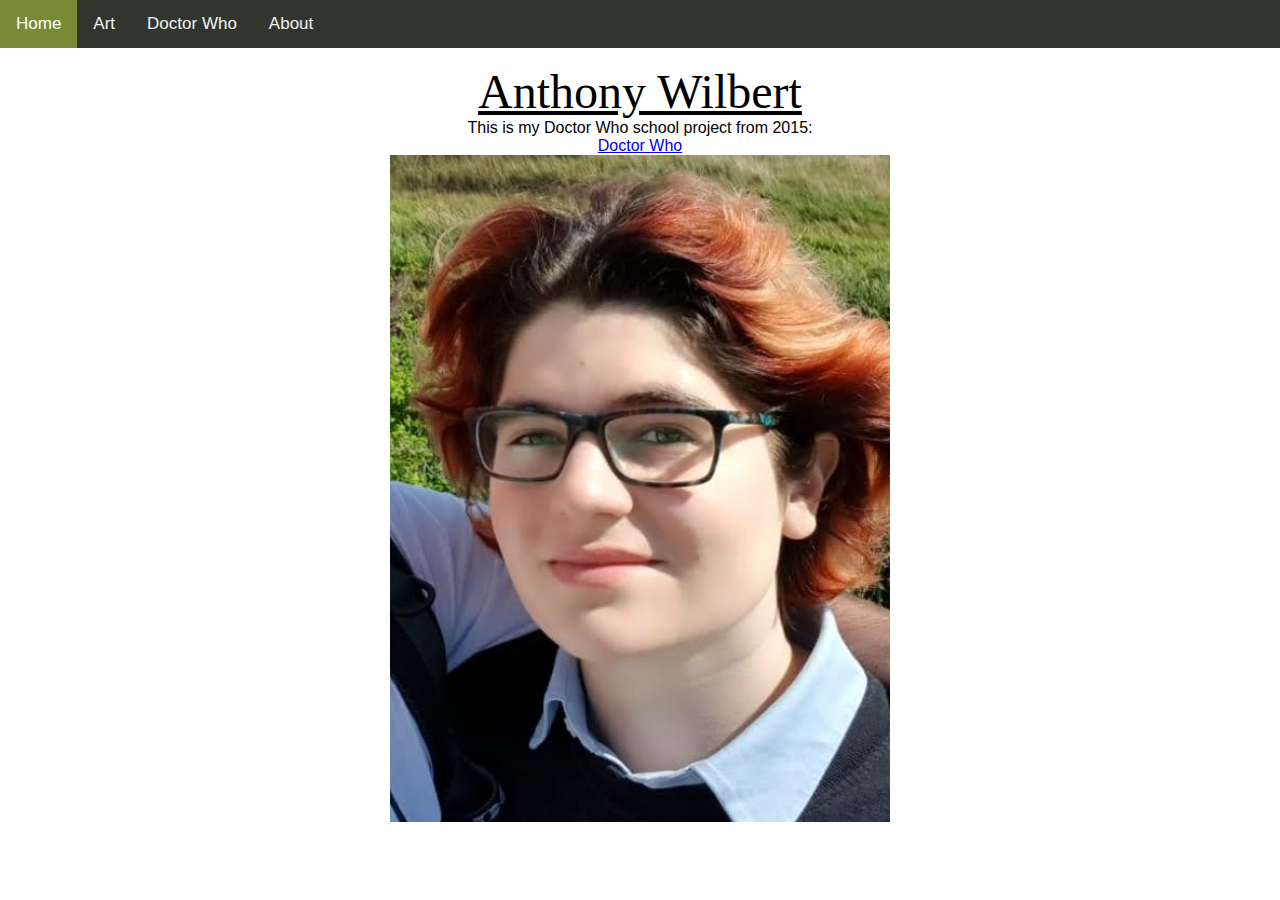
==== index.html @ 715202a5 "new art page" ====
<html>
<head>
<meta name="viewport" content="width=device-width, initial-scale=1">
<link rel="stylesheet" href="https://cdnjs.cloudflare.com/ajax/libs/font-awesome/4.7.0/css/font-awesome.min.css">
<style>
body {
  margin: 0;
  font-family: Arial, Helvetica, sans-serif;
}

.topnav {
  overflow: hidden;
  background-color: #31352e;
}

.topnav a {
  float: left;
  display: block;
  color: #f2f2f2;
  text-align: center;
  padding: 14px 16px;
  text-decoration: none;
  font-size: 17px;
}

.topnav a:hover {
  background-color: #d1e2c4;
  color: black;
}

.topnav a.active {
  background-color: #778a35;
  color: white;
}

.topnav .icon {
  display: none;
}

@media screen and (max-width: 600px) {
  .topnav a:not(:first-child) {display: none;}
  .topnav a.icon {
    float: right;
    display: block;
  }
}

@media screen and (max-width: 600px) {
  .topnav.responsive {position: relative;}
  .topnav.responsive .icon {
    position: absolute;
    right: 0;
    top: 0;
  }
  .topnav.responsive a {
    float: none;
    display: block;
    text-align: left;
  }
}
</style>
</head>
<body>

<div class="topnav" id="myTopnav">
  <a href="#home" class="active">Home</a>
  <a href="art.html">Art</a>
  <a href="doctor-who/1.%20Doctor%20Who%20Tabelle.html"> Doctor Who </a>
  <a href="#about">About</a>
  <a href="javascript:void(0);" class="icon" onclick="myFunction()">
    <i class="fa fa-bars"></i>
  </a>
</div>


<script>
function myFunction() {
  var x = document.getElementById("myTopnav");
  if (x.className === "topnav") {
    x.className += " responsive";
  } else {
    x.className = "topnav";
  }
}
</script>

</body>
</html>


<p align="center"><font size="+4"><u><font face="Forte">Anthony Wilbert</font></u></font>
<br>
This is my Doctor Who school project from 2015:
<br>
<a href="doctor-who/1.%20Doctor%20Who%20Tabelle.html"> Doctor Who </a>
  <br>
  <img src="images/IMG-20200730-WA0007.jpg" alt="portrait of a young person with coloured hair" width="500">
  </p>
<br>
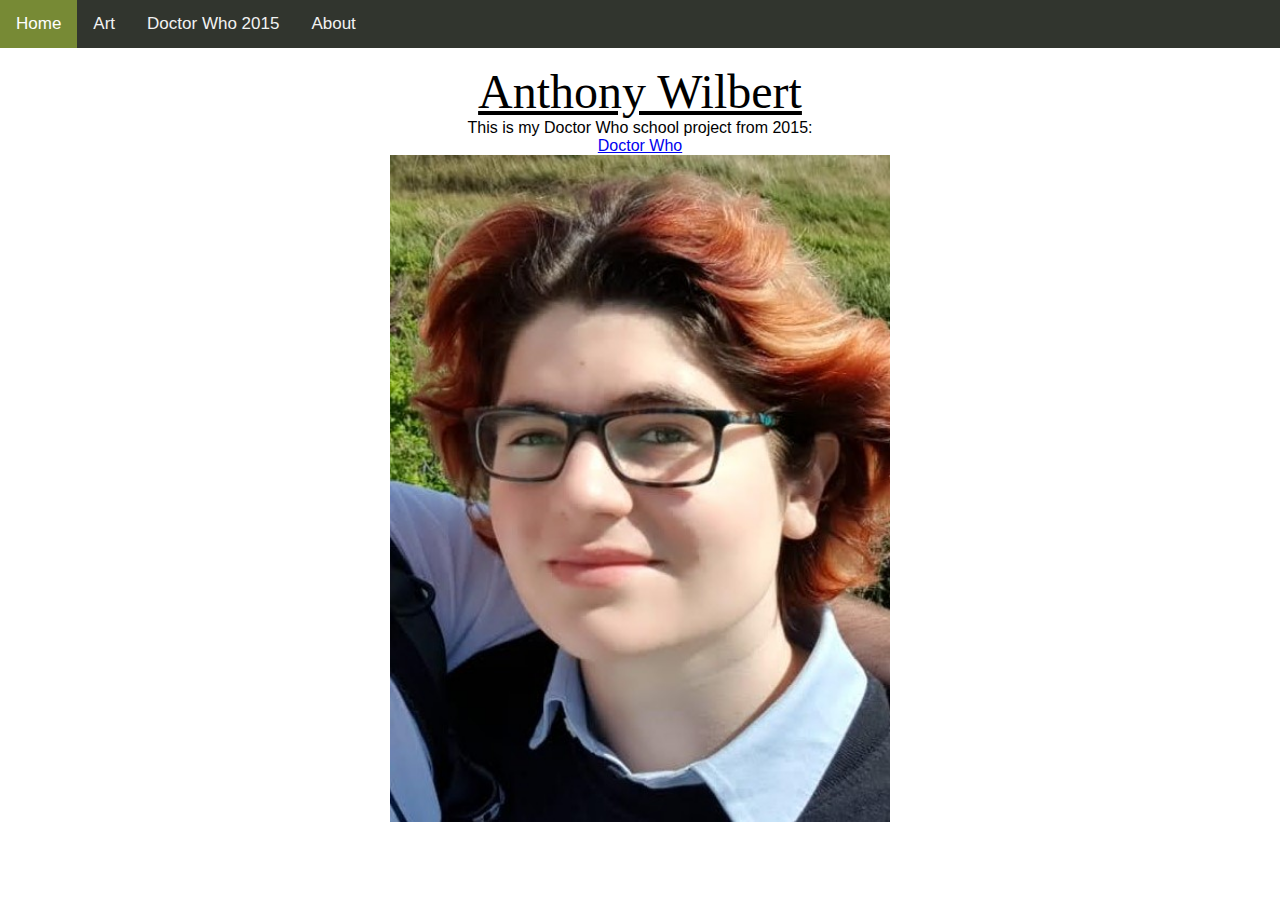
==== commit fe47c33f: "link troubles from dw to art" ====
--- a/index.html
+++ b/index.html
@@ -65,7 +65,7 @@
 <div class="topnav" id="myTopnav">
   <a href="#home" class="active">Home</a>
   <a href="art.html">Art</a>
-  <a href="doctor-who/1.%20Doctor%20Who%20Tabelle.html"> Doctor Who </a>
+  <a href="doctor-who/1.%20Doctor%20Who%20Tabelle.html"> Doctor Who 2015</a>
   <a href="#about">About</a>
   <a href="javascript:void(0);" class="icon" onclick="myFunction()">
     <i class="fa fa-bars"></i>
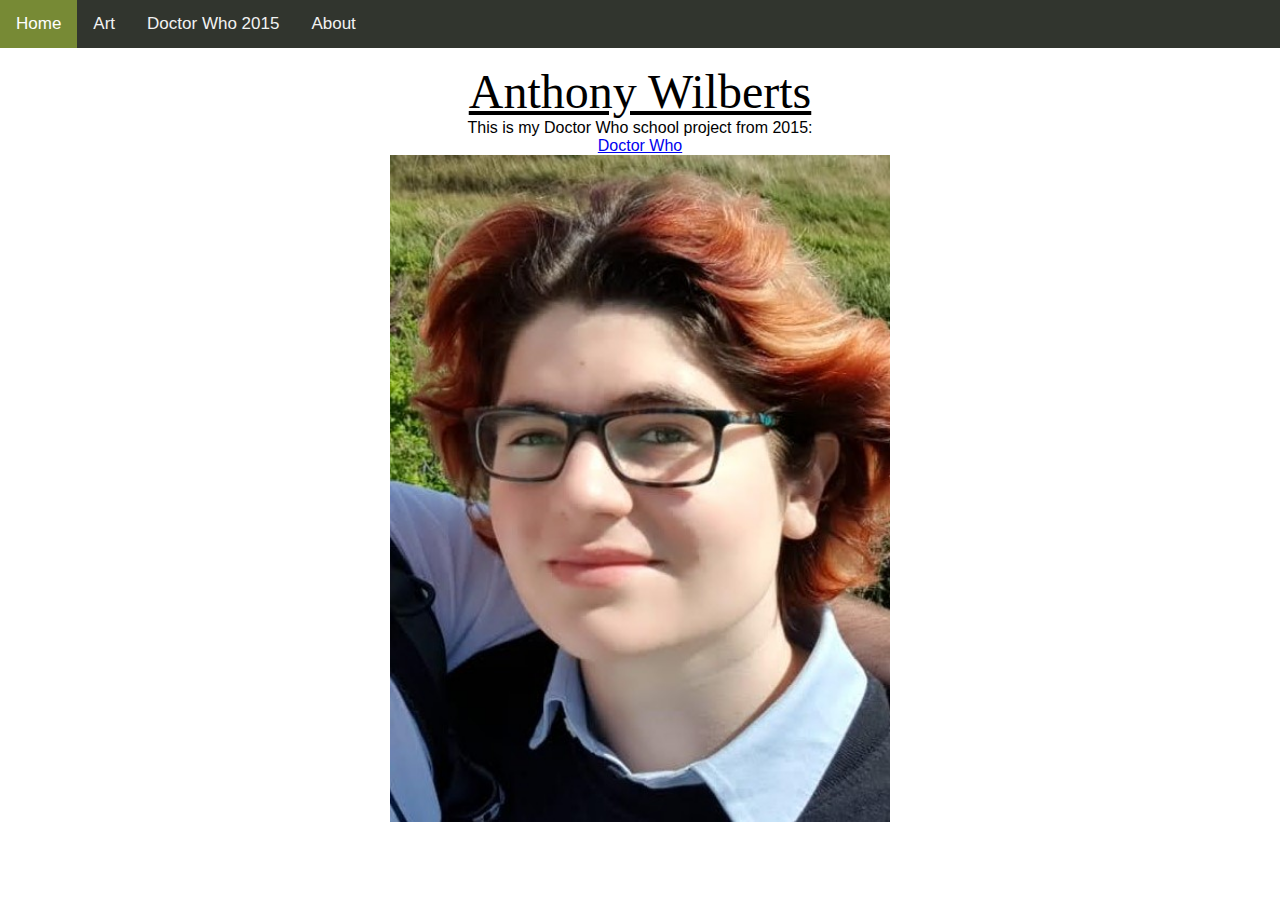
==== commit 90863892: "add pronouns to about, elign doctor who wobsite properly" ====
--- a/index.html
+++ b/index.html
@@ -64,9 +64,9 @@
 
 <div class="topnav" id="myTopnav">
   <a href="#home" class="active">Home</a>
-  <a href="art.html">Art</a>
-  <a href="doctor-who/1.%20Doctor%20Who%20Tabelle.html"> Doctor Who 2015</a>
-  <a href="#about">About</a>
+  <a href="https://nonbinarywave.github.io/homepage/art.html">Art</a>
+  <a href="doctor-who/index.html"> Doctor Who 2015</a>
+  <a href="https://nonbinarywave.github.io/homepage/about.html">About</a>
   <a href="javascript:void(0);" class="icon" onclick="myFunction()">
     <i class="fa fa-bars"></i>
   </a>
@@ -88,12 +88,13 @@
 </html>
 
 
-<p align="center"><font size="+4"><u><font face="Forte">Anthony Wilbert</font></u></font>
+<p align="center"><font size="+4"><u><font face="Forte">Anthony Wilberts </font></u></font>
 <br>
 This is my Doctor Who school project from 2015:
 <br>
-<a href="doctor-who/1.%20Doctor%20Who%20Tabelle.html"> Doctor Who </a>
+<a href="doctor-who/index.html"> Doctor Who </a>
   <br>
-  <img src="images/IMG-20200730-WA0007.jpg" alt="portrait of a young person with coloured hair" width="500">
+  
+  <img src="images/portrait.jpg" alt="portrait of a young person with coloured hair" width="500">
   </p>
 <br>
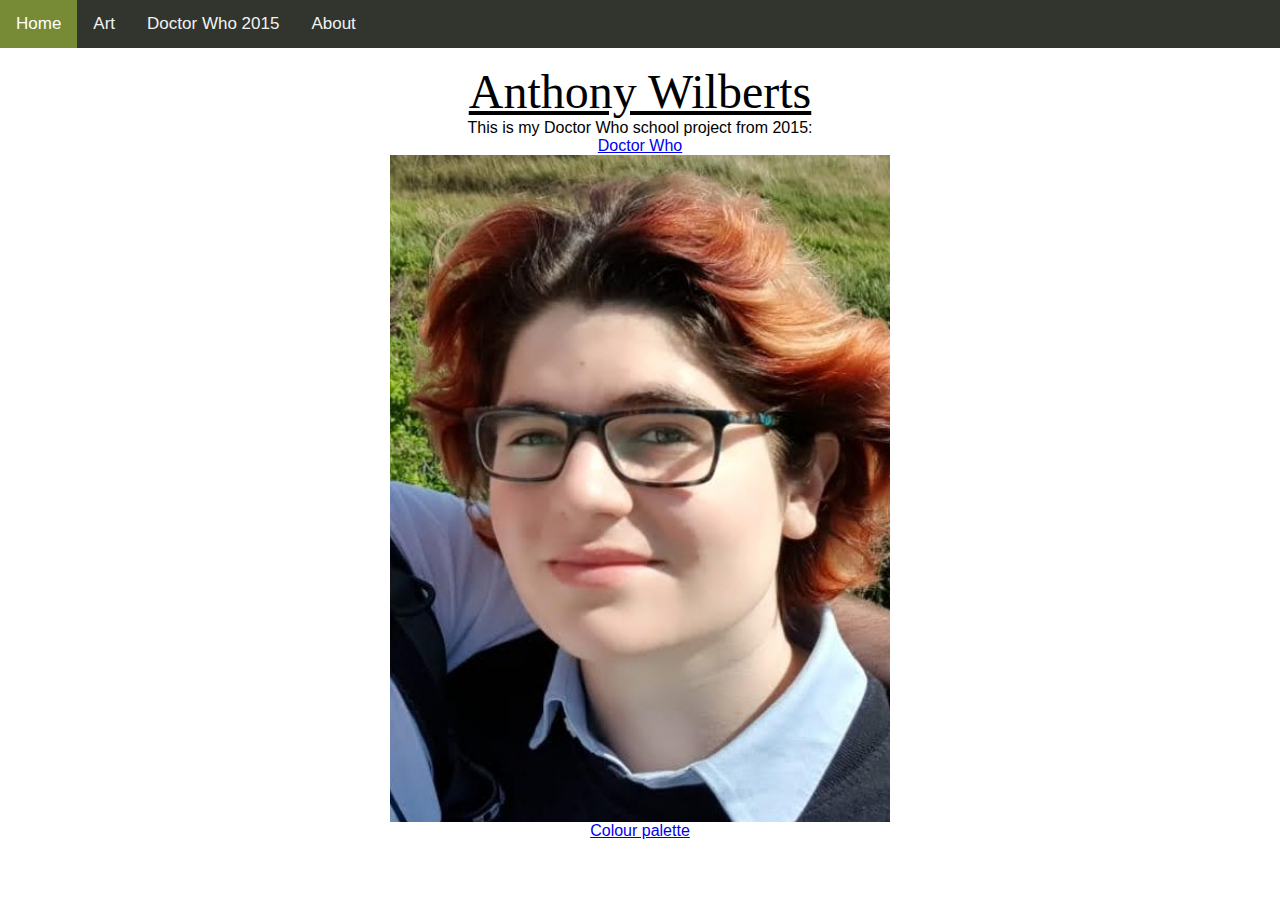
==== commit 13d122bf: "colour palette nav bar source link added" ====
--- a/index.html
+++ b/index.html
@@ -94,7 +94,9 @@
 <br>
 <a href="doctor-who/index.html"> Doctor Who </a>
   <br>
-  
+
   <img src="images/portrait.jpg" alt="portrait of a young person with coloured hair" width="500">
+  <br>
+  <a href="https://www.canva.com/colors/color-palettes/wall-greens/"> Colour palette </a>
   </p>
 <br>
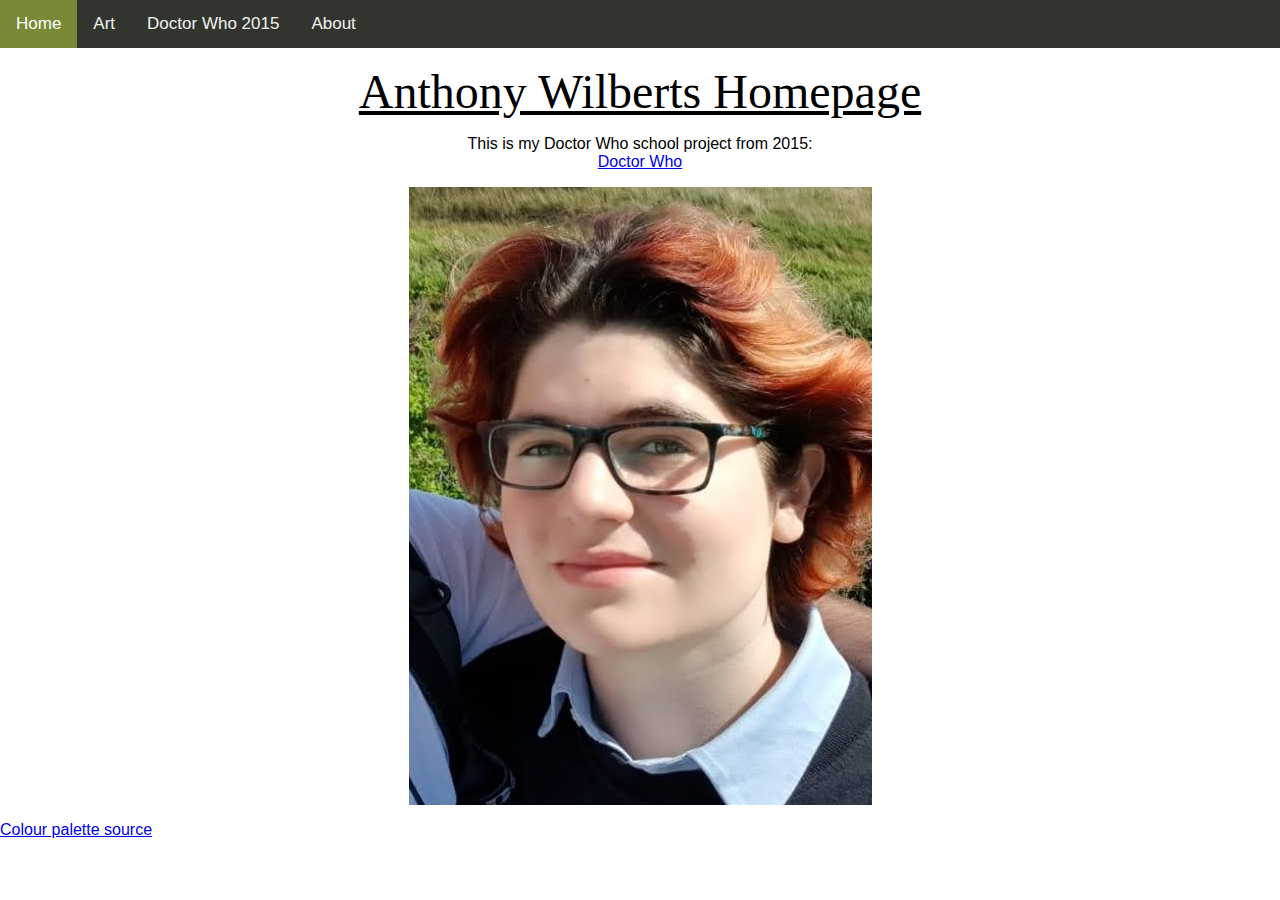
==== commit 9320630c: "fixed art links" ====
--- a/index.html
+++ b/index.html
@@ -64,9 +64,9 @@
 
 <div class="topnav" id="myTopnav">
   <a href="#home" class="active">Home</a>
-  <a href="https://nonbinarywave.github.io/homepage/art.html">Art</a>
+  <a href="art.html">Art</a>
   <a href="doctor-who/index.html"> Doctor Who 2015</a>
-  <a href="https://nonbinarywave.github.io/homepage/about.html">About</a>
+  <a href="about.html">About</a>
   <a href="javascript:void(0);" class="icon" onclick="myFunction()">
     <i class="fa fa-bars"></i>
   </a>
@@ -85,18 +85,20 @@
 </script>
 
 </body>
-</html>
 
 
-<p align="center"><font size="+4"><u><font face="Forte">Anthony Wilberts </font></u></font>
-<br>
-This is my Doctor Who school project from 2015:
-<br>
-<a href="doctor-who/index.html"> Doctor Who </a>
-  <br>
+<body>
 
-  <img src="images/portrait.jpg" alt="portrait of a young person with coloured hair" width="500">
-  <br>
-  <a href="https://www.canva.com/colors/color-palettes/wall-greens/"> Colour palette </a>
-  </p>
-<br>
+  <p align="center"><font size="+4"><u><font face="Forte">Anthony Wilberts Homepage</font></u></font></p>
+    <p align="center">This is my Doctor Who school project from 2015:
+      <br>
+      <a href="doctor-who/index.html"> Doctor Who </a>
+    </p>
+    <p align="center">
+      <img src="images/portrait.jpg" alt="portrait of a young person with coloured hair" content="width=device-width, initial-scale=1">
+    </p align="center">
+      <a href="https://www.canva.com/colors/color-palettes/wall-greens/"> Colour palette source</a>
+    </p>
+
+</body>
+</html>
